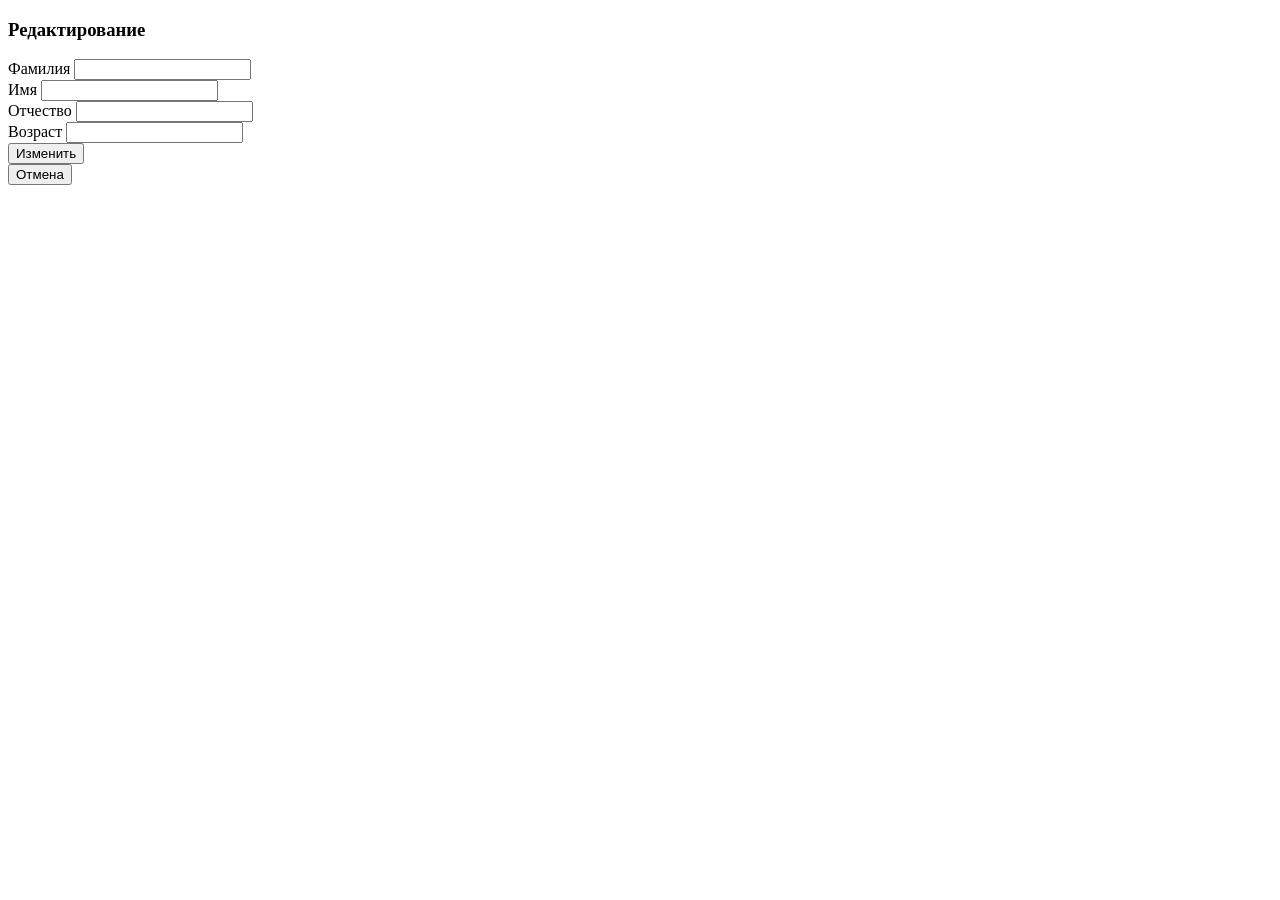
==== src/main/resources/templates/user_page/edit.html @ 11eebe9b "first commit" ====
<!DOCTYPE html>
<html lang="en" xmlns:th="http://www.thymeleaf.org">
<head>
    <meta charset="UTF-8">
    <title>Редактирование пользователя</title>
    <link th:href="@{/css/user_page/edit.css}" rel="stylesheet">
</head>
<body>

<div class="main-wrapper">
    <div class="content-block">

        <h3>Редактирование</h3>

        <div class="form-card">
            <form th:method="PATCH" th:action="@{/admin/users/edit(id=${user.id})}" th:object="${user}">

                <div class="form-group">
                    <label for="lastName" class="form-label">Фамилия</label>
                    <input th:field="*{lastName}" type="text" id="lastName" class="form-input"/>
                    <div class="error-message" th:if="${#fields.hasErrors('lastName')}" th:errors="*{lastName}"></div>
                </div>

                <div class="form-group">
                    <label for="firstName" class="form-label">Имя</label>
                    <input th:field="*{firstName}" type="text" id="firstName" class="form-input"/>
                    <div class="error-message" th:if="${#fields.hasErrors('firstName')}" th:errors="*{firstName}"></div>
                </div>

                <div class="form-group">
                    <label for="middleName" class="form-label">Отчество</label>
                    <input th:field="*{middleName}" type="text" id="middleName" class="form-input"/>
                    <div class="error-message" th:if="${#fields.hasErrors('middleName')}" th:errors="*{middleName}"></div>
                </div>

                <div class="form-group">
                    <label for="age" class="form-label">Возраст</label>
                    <input th:field="*{age}" type="text" id="age" class="form-input"/>
                    <div class="error-message" th:if="${#fields.hasErrors('age')}" th:errors="*{age}"></div>
                </div>

                <input type="submit" value="Изменить" class="my-custom-btn btn-submit">
            </form>
        </div>

        <div class="btn-center-container">
            <button class="my-custom-btn">
                <a th:href="@{/admin/users/user(id=${user.id})}">Отмена</a>
            </button>
        </div>

    </div>
</div>

</body>
</html>
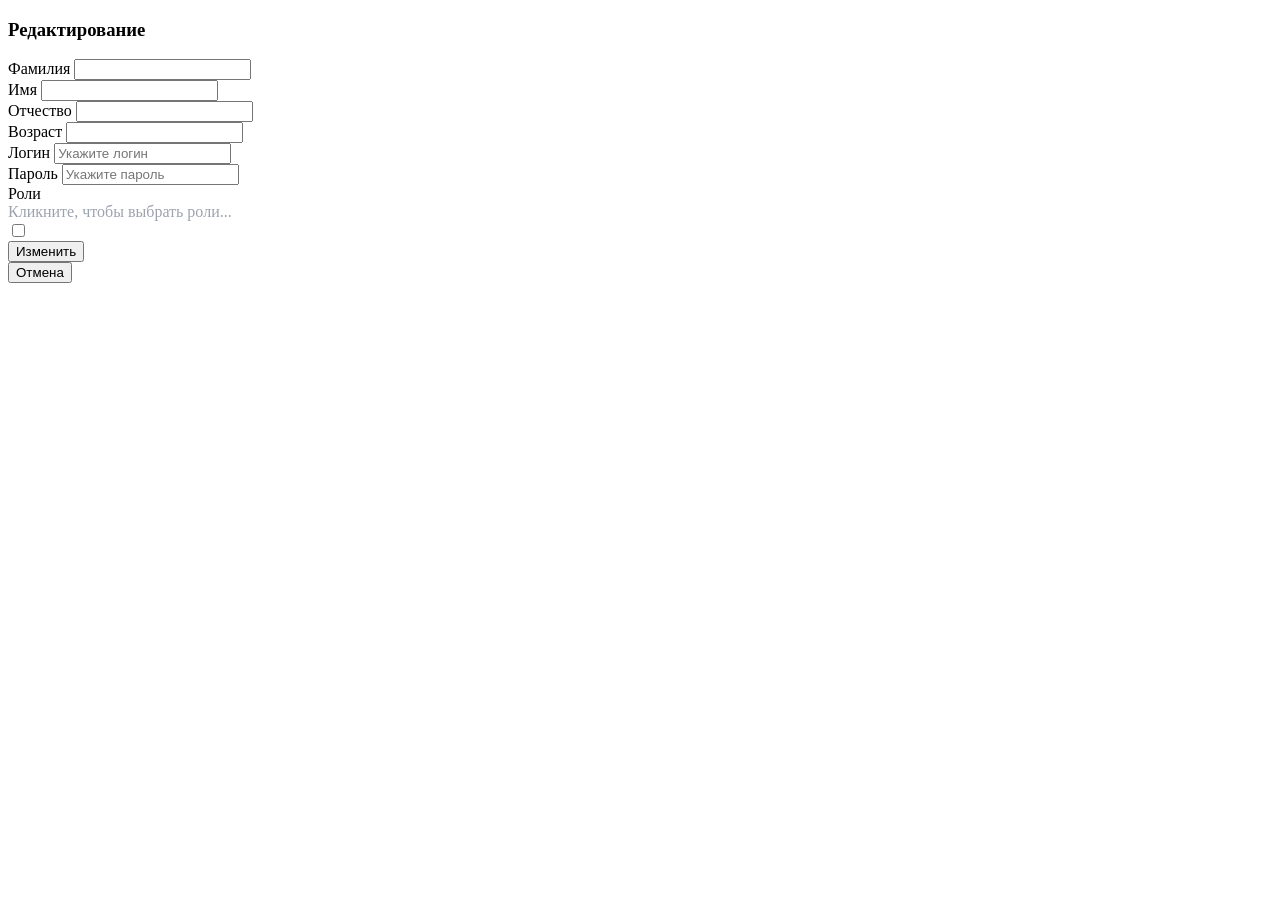
==== commit 31557d48: "User fix EAGER to LAZY fix equals and hashcode fix save user fix edit user" ====
--- a/src/main/resources/templates/user_page/edit.html
+++ b/src/main/resources/templates/user_page/edit.html
@@ -15,6 +15,7 @@
         <div class="form-card">
             <form th:method="PATCH" th:action="@{/admin/users/edit(id=${user.id})}" th:object="${user}">
 
+                <!-- ... остальные поля (Фамилия, Имя и т.д.) остаются без изменений ... -->
                 <div class="form-group">
                     <label for="lastName" class="form-label">Фамилия</label>
                     <input th:field="*{lastName}" type="text" id="lastName" class="form-input"/>
@@ -38,6 +39,44 @@
                     <input th:field="*{age}" type="text" id="age" class="form-input"/>
                     <div class="error-message" th:if="${#fields.hasErrors('age')}" th:errors="*{age}"></div>
                 </div>
+                <div class="form-group">
+                    <label for="username" class="form-label">Логин</label>
+                    <input th:field="*{username}" type="text" id="username" class="form-input" placeholder="Укажите логин"/>
+                    <div class="error-message" th:if="${#fields.hasErrors('username')}" th:errors="*{username}"></div>
+                    <div class="error-message" th:if="${usernameError}" th:text="${usernameError}"></div>
+                </div>
+                <div class="form-group">
+                    <label for="password" class="form-label">Пароль</label>
+                    <input name="password" th:value="''" type="text" id="password" class="form-input" placeholder="Укажите пароль"/>
+                    <div class="error-message" th:if="${#fields.hasErrors('password')}" th:errors="*{password}"></div>
+                </div>
+
+                <select th:field="*{roles}" id="realSelect" multiple="multiple" style="display: none;">
+                    <option th:each="role : ${allRoles}"
+                            th:value="${role.id}"
+                            th:text="${role.label}"></option>
+                </select>
+
+                <div class="form-group">
+                    <label class="form-label">Роли</label>
+                    <div class="custom-multiselect">
+                        <div class="select-box form-input" id="selectBox">
+                            <span class="placeholder-text" id="selectedContainer">Кликните, чтобы выбрать роли...</span>
+                            <div class="arrow"></div>
+                        </div>
+
+                        <div class="dropdown-options" id="dropdownOptions">
+                            <div class="option-item" th:each="role : ${allRoles}">
+                                <input type="checkbox"
+                                       th:id="'role_' + ${role.id}"
+                                       th:value="${role.id}"
+                                       th:checked="${user.roles.contains(role)}"/>
+                                <label th:for="'role_' + ${role.id}" th:text="${role.label}"></label>
+                            </div>
+                        </div>
+                    </div>
+                    <div th:if="${#fields.hasErrors('roles')}" th:errors="*{roles}" class="error-message"></div>
+                </div>
 
                 <input type="submit" value="Изменить" class="my-custom-btn btn-submit">
             </form>
@@ -51,6 +90,79 @@
 
     </div>
 </div>
+<script>
+    document.addEventListener('DOMContentLoaded', () => {
+        const multiselectContainer = document.querySelector('.custom-multiselect');
+        const selectBox = document.getElementById('selectBox');
+        const dropdownOptions = document.getElementById('dropdownOptions');
+        const selectedContainer = document.getElementById('selectedContainer');
+        const realSelect = document.getElementById('realSelect');
 
+        if (!selectBox || !dropdownOptions || !realSelect) {
+            console.error("Компоненты мультиселекта не найдены в DOM!");
+            return;
+        }
+
+        selectBox.addEventListener('click', (e) => {
+            multiselectContainer.classList.toggle('open');
+            e.stopPropagation();
+        });
+
+        document.addEventListener('click', (e) => {
+            if (!multiselectContainer.contains(e.target)) {
+                multiselectContainer.classList.remove('open');
+            }
+        });
+
+        // 3. Логика выбора
+        const checkboxes = dropdownOptions.querySelectorAll('input[type="checkbox"]');
+        checkboxes.forEach(checkbox => {
+            checkbox.addEventListener('change', updateSelection);
+        });
+
+        function updateSelection() {
+            const selectedTexts = [];
+            const selectedValues = [];
+
+            checkboxes.forEach(checkbox => {
+                if (checkbox.checked) {
+                    const parentLabel = checkbox.closest('label');
+                    // Если label обертывает чекбокс, берем текст из него, иначе из соседнего label
+                    const text = parentLabel ? parentLabel.innerText.trim() : checkbox.nextElementSibling?.innerText.trim();
+                    if (text) {
+                        selectedTexts.push(text);
+                    }
+                    selectedValues.push(checkbox.value);
+                }
+            });
+
+            if (selectedTexts.length > 0) {
+                selectedContainer.innerHTML = selectedTexts
+                    .map(text => `<span class="selected-tag">${text}</span>`)
+                    .join('');
+            } else {
+                selectedContainer.innerHTML = '<span class="placeholder-text" style="color: #9ca3af;">Кликните, чтобы выбрать роли...</span>';
+            }
+
+            // Синхронизация со скрытым select
+            Array.from(realSelect.options).forEach(option => {
+                option.selected = selectedValues.includes(option.value);
+            });
+        }
+
+        // Первичная инициализация: берем значения из скрытого select (актуально при ошибках валидации)
+        Array.from(realSelect.options).forEach(option => {
+            if (option.selected) {
+                const checkbox = dropdownOptions.querySelector(`input[value="${option.value}"]`);
+                if (checkbox) {
+                    checkbox.checked = true;
+                }
+            }
+        });
+
+        // Запускаем обновление внешнего вида
+        updateSelection();
+    });
+</script>
 </body>
 </html>
